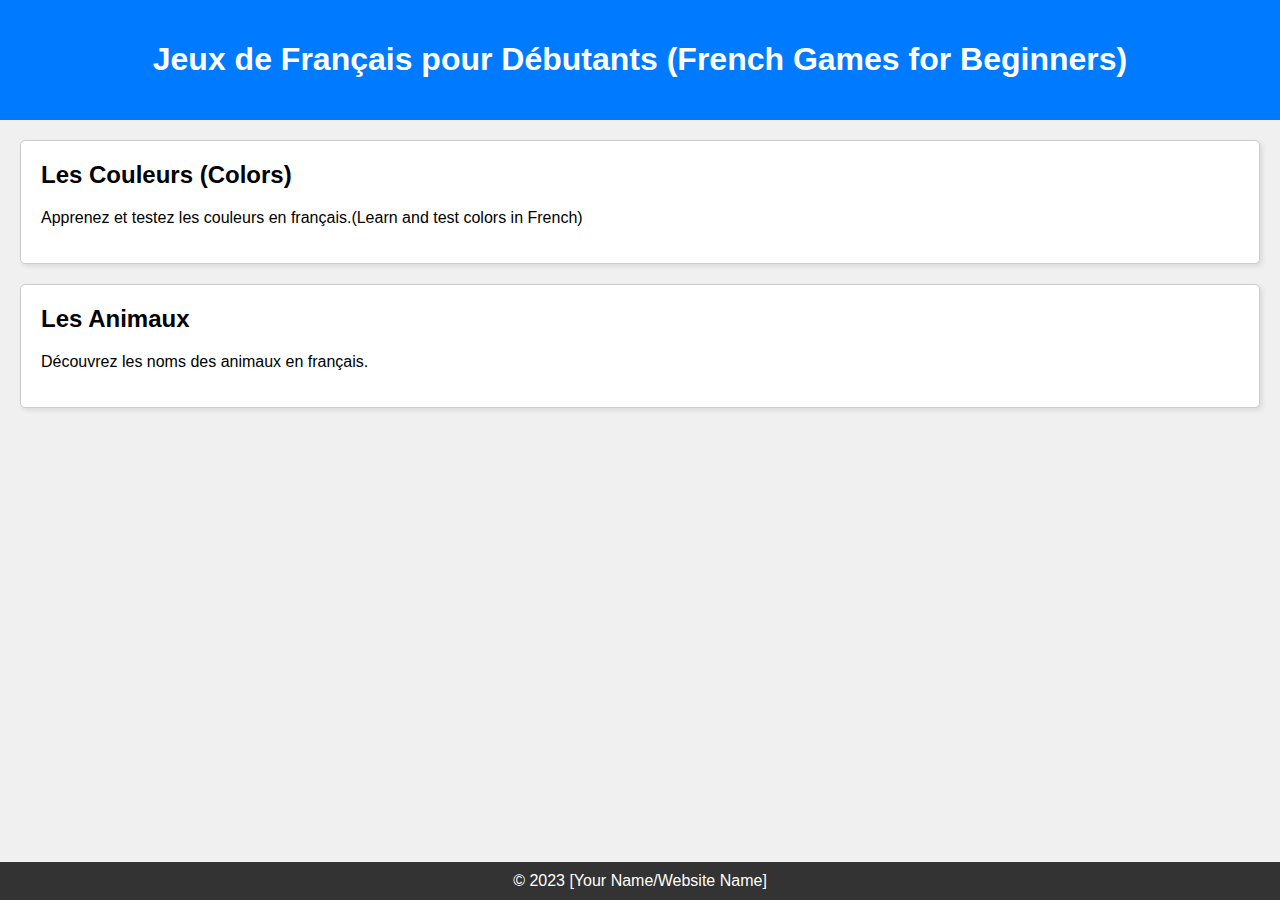
==== French Games/index.html @ 601c1f55 "Add files via upload" ====
<!DOCTYPE html>
<html lang="fr">
<head>
    <meta charset="UTF-8">
    <meta name="viewport" content="width=device-width, initial-scale=1.0">
    <title>Jeux de Français</title>
    <style>
        body {
            font-family: sans-serif;
            margin: 0; /* Remove default margins */
            padding: 0;
            background-color: #f0f0f0; /* Light background color */
            display: flex;
            flex-direction: column;
            min-height: 100vh; /* Ensure full viewport height */
        }
        header {
            background-color: #007bff; /* Blue header */
            color: white;
            padding: 20px;
            text-align: center;
        }
        main {
            padding: 20px;
            flex: 1; /* Allow main content to expand */
        }
        .game-choice {
            background-color: white;
            border: 1px solid #ccc;
            padding: 20px;
            margin-bottom: 20px;
            border-radius: 5px; /* Rounded corners */
            box-shadow: 2px 2px 5px rgba(0, 0, 0, 0.1); /* Subtle shadow */
            cursor: pointer; /* Indicate it's clickable */
            transition: transform 0.2s ease, box-shadow 0.2s ease; /* Smooth transitions */
        }
        .game-choice:hover {
            transform: translateY(-5px); /* Move up slightly on hover */
            box-shadow: 4px 4px 8px rgba(0, 0, 0, 0.15); /* More prominent shadow */
        }
        .game-choice h2 {
            margin-top: 0; /* Remove default margin */
        }
        footer {
            background-color: #333; /* Dark footer */
            color: white;
            text-align: center;
            padding: 10px;
        }
    </style>
</head>
<body>

    <header>
        <h1>Jeux de Français pour Débutants (French Games for Beginners)</h1>
    </header>

    <main>
        <div class="game-choice" onclick="window.location.href='colors.html'">  <h2>Les Couleurs (Colors)</h2>  <p>Apprenez et testez les couleurs en français.(Learn and test colors in French)</p> </div>

        <div class="game-choice" onclick="alert('Coming soon!')">  <h2>Les Animaux</h2>  <p>Découvrez les noms des animaux en français.</p> </div>

        </main>

    <footer>
        &copy; 2023 [Your Name/Website Name]
    </footer>

</body>
</html>
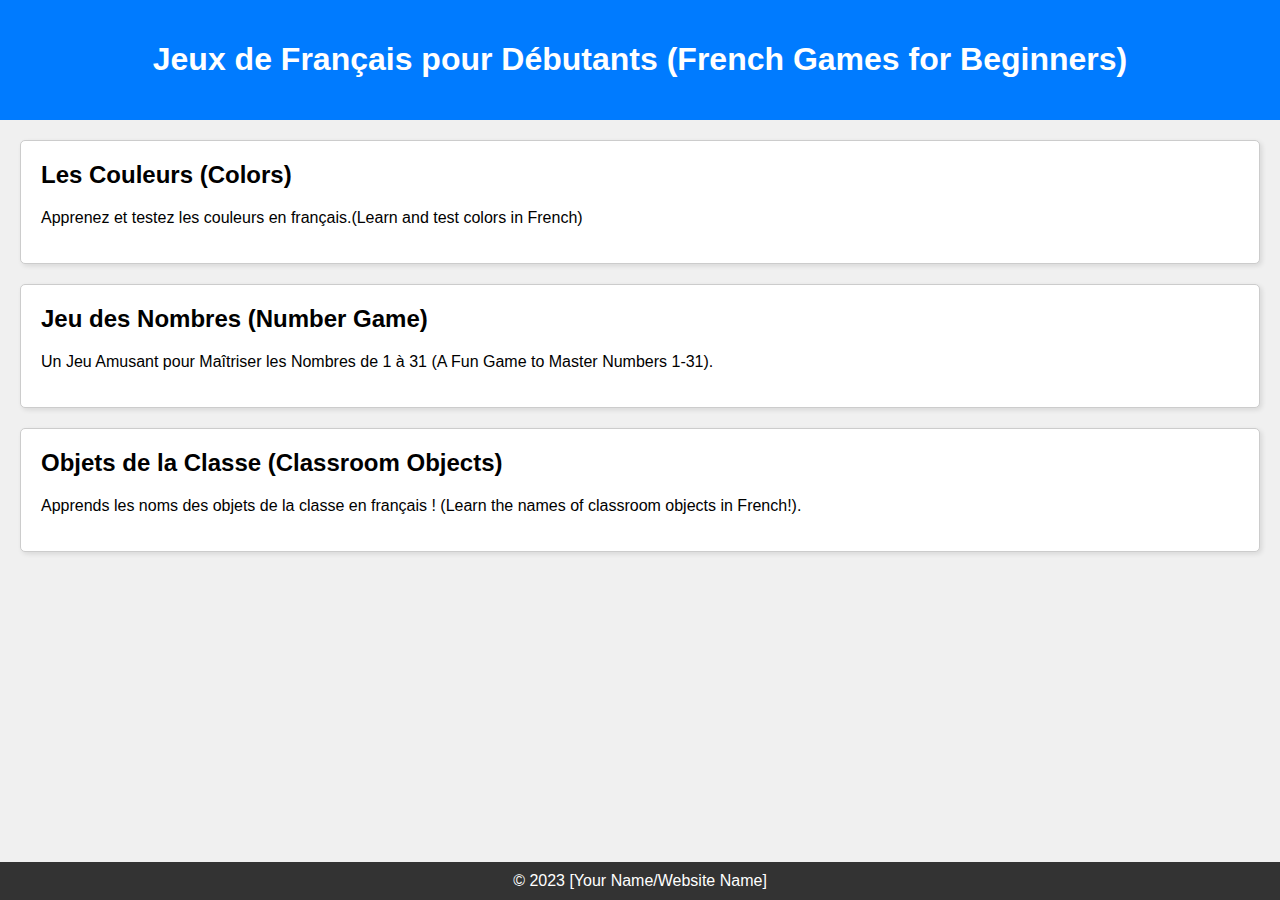
==== commit fce920eb: "Add files via upload" ====
--- a/French Games/index.html
+++ b/French Games/index.html
@@ -58,8 +58,8 @@
     <main>
         <div class="game-choice" onclick="window.location.href='colors.html'">  <h2>Les Couleurs (Colors)</h2>  <p>Apprenez et testez les couleurs en français.(Learn and test colors in French)</p> </div>
 
-        <div class="game-choice" onclick="alert('Coming soon!')">  <h2>Les Animaux</h2>  <p>Découvrez les noms des animaux en français.</p> </div>
-
+        <div class="game-choice" onclick="window.location.href='numbers.html'">  <h2>Jeu des Nombres (Number Game)</h2>  <p>Un Jeu Amusant pour Maîtriser les Nombres de 1 à 31 (A Fun Game to Master Numbers 1-31).</p> </div>
+        <div class="game-choice" onclick="window.location.href='items.html'">  <h2>Objets de la Classe (Classroom Objects)</h2>  <p>Apprends les noms des objets de la classe en français ! (Learn the names of classroom objects in French!).</p> </div>
         </main>
 
     <footer>
